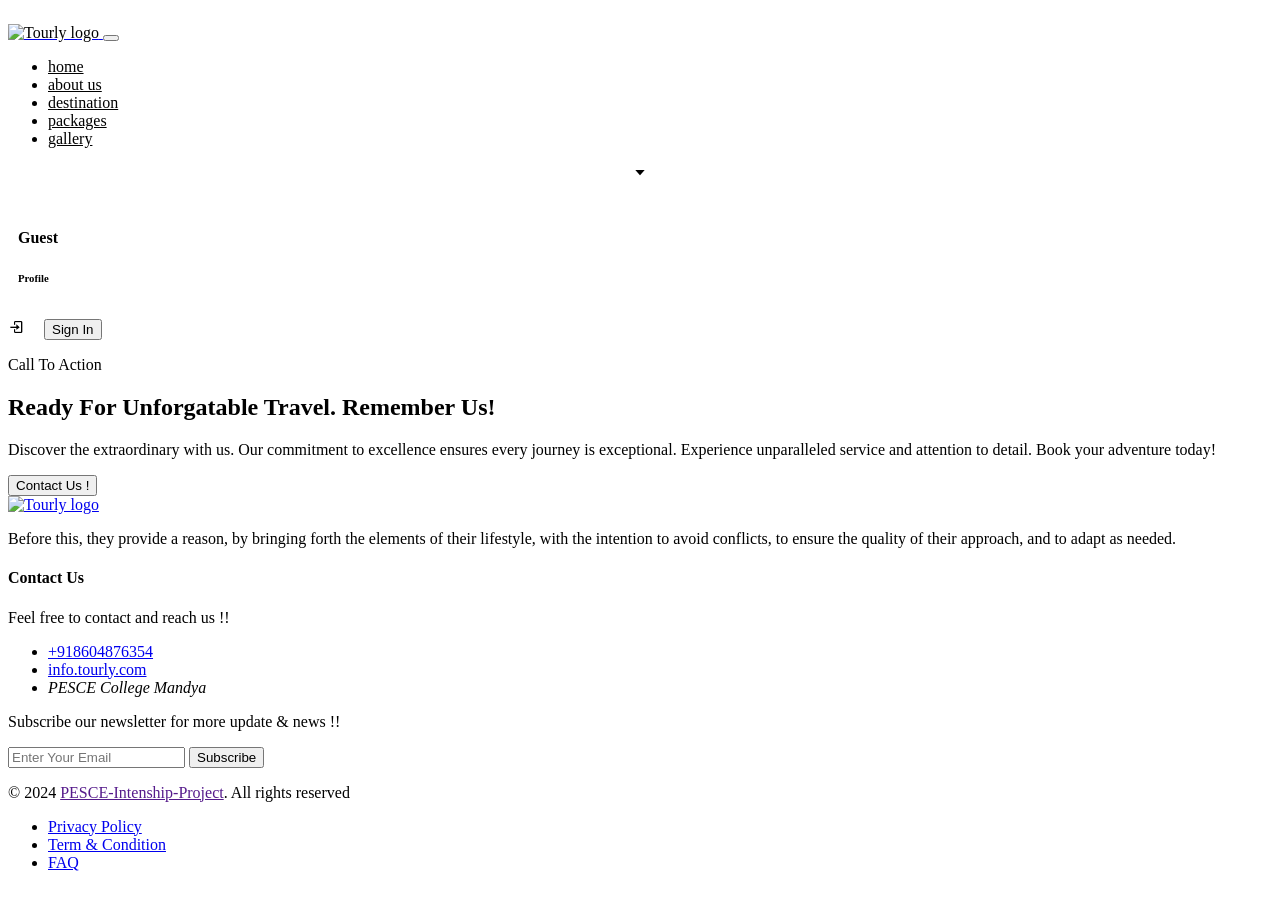
==== contact.html @ a297510d "Initial commit" ====
<!DOCTYPE html>
<html>
    <head>
        <meta charset="UTF-8">
        <meta http-equiv="X-UA-Compatible" content="IE=edge">
        <meta name="viewport" content="width=device-width, initial-scale=1.0">
        <title>Tourly - Travel agancy</title>
      
        <!-- 
          - favicon
        -->
        <link rel="shortcut icon" href="./favicon.svg" type="image/svg+xml">
      
        <!-- 
          - custom css link
        -->
        <link rel="stylesheet" href="./assets/css/style.css">
      
        <!-- 
          - google font link
        -->
        <link rel="preconnect" href="https://fonts.googleapis.com">
        <link rel="preconnect" href="https://fonts.gstatic.com" crossorigin>
        <link
          href="https://fonts.googleapis.com/css2?family=Montserrat:wght@500;600;700;800&family=Poppins:wght@400;500;600;700&display=swap"
          rel="stylesheet">
          <link rel="stylesheet" href="https://unicons.iconscout.com/release/v2.1.6/css/unicons.css"><link rel="stylesheet"
          href="https://cdn.jsdelivr.net/npm/boxicons@latest/css/boxicons.min.css">
    </head>
    <body >
        <header>
        <div class="header-bottom" style="padding-top: 1rem;">
            <div class="container">

              <nav class="navbar" data-navbar>
      
                <div class="navbar-top">
      
                  <a href="#" class="logo">
                    <img src="./assets/images/logo-blue.svg" alt="Tourly logo" style="color: black;">
                  </a>
      
                  <button class="nav-close-btn" aria-label="Close Menu" data-nav-close-btn>
                    <ion-icon name="close-outline"></ion-icon>
                  </button>
      
                </div>
      
                <ul class="navbar-list">
      
                  <li>
                    <a href="index.html" class="navbar-link" data-nav-link style="color: black;">home</a>
                  </li>
      
                  <li>
                    <a href="#" class="navbar-link" data-nav-link style="color: black;">about us</a>
                  </li>
      
                  <li>
                    <a href="destination.html" class="navbar-link" data-nav-link style="color: black;">destination</a>
                  </li>
      
                  <li>
                    <a href="package.html" class="navbar-link" data-nav-link style="color: black;">packages</a>
                  </li>
      
                  <li>
                    <a href="gallery.html" class="navbar-link" data-nav-link style="color: black;">gallery</a>
                  </li>
      
                  <!-- <li>
                    <a href="#contact" class="navbar-link" data-nav-link style="color: black;">contact us</a>
                  </li> -->
                </ul>
      
              </nav>
      
      
      
      
          <!-- Profile -->
      
          <div class="profile">
            <a class="popup-profile" style="text-decoration: none; color:black">
               <div class="profile-display" style="display: flex; justify-content: center; text-align: center; align-items: center;">
                <img src="assets/images/images.png" alt="" class="">
                <i class='bx bx-caret-down'></i>
               </div>
            </a>
            <div id="subMenu" class="sub-menu-wrap">
                <div class="sub-menu">
                    <div class="user-info">
                        <img src="assets/images/images.png" alt="" class="">
                        <div class="details" style="padding: 10px;">
                            <h4 id="name"></h4>
                            <h6>Profile</h6>
                        </div>
                    </div>
                    <div class="button">
                        <i id="bx" class='bx' style="padding-right: 1rem ;"></i>
                        <button id="working" onclick="handleButtonClick()"></button>
                    </div>
                </div>
            </div>
        </div>
        </div>
      </div>

      <script>
        function LoadUserData() {
            const userData = JSON.parse(localStorage.getItem('userData'));
            if (!userData) {
                document.getElementById('bx').classList.add('bx-log-in');
                document.getElementById('name').textContent = "Guest";
                document.getElementById('working').textContent = "Sign In";
                return;
            }
    
            console.log(userData);
            document.getElementById('name').innerHTML = userData.username;
            document.getElementById('bx').classList.add('bx-log-out');
            document.getElementById('working').innerHTML = "Sign Out";
        }
  
        function handleButtonClick() {
             const userData = JSON.parse(localStorage.getItem('userData'));
            if (!userData) {
                window.location.href = 'signin.html'; 
            } else {
                alert('User Logout Completed')
                localStorage.removeItem('userData');
                window.location.href = 'index.html';
            }
        }
    
        // Call the function to load user data
        LoadUserData();
    </script>

</header>

<section class="cta" id="contact">
    <div class="container">

      <div class="cta-content">
        <p class="section-subtitle">Call To Action</p>

        <h2 class="h2 section-title">Ready For Unforgatable Travel. Remember Us!</h2>

        <p class="section-text">
          Discover the extraordinary with us. Our commitment to excellence ensures every journey is exceptional. Experience unparalleled service and attention to detail. Book your adventure today!
        </p>
      </div>

      <button class="btn btn-secondary">Contact Us !</button>

    </div>
  </section>

  <footer class="footer">

    <div class="footer-top">
      <div class="container">

        <div class="footer-brand">

          <a href="#" class="logo">
            <img src="./assets/images/logo.svg" alt="Tourly logo">
          </a>

          <p class="footer-text">Before this, they provide a reason, by bringing forth the elements of their lifestyle, with the intention to avoid conflicts, to ensure the quality of their approach, and to adapt as needed.
          </p>

        </div>

        <div class="footer-contact">

          <h4 class="contact-title">Contact Us</h4>

          <p class="contact-text">
            Feel free to contact and reach us !!
          </p>

          <ul>

            <li class="contact-item">
              <ion-icon name="call-outline"></ion-icon>

              <a href="tel:+01123456790" class="contact-link">+918604876354</a>
            </li>

            <li class="contact-item">
              <ion-icon name="mail-outline"></ion-icon>

              <a href="mailto:info.tourly.com" class="contact-link">info.tourly.com</a>
            </li>

            <li class="contact-item">
              <ion-icon name="location-outline"></ion-icon>

              <address>PESCE College Mandya</address>
            </li>

          </ul>

        </div>

        <div class="footer-form">

          <p class="form-text">
            Subscribe our newsletter for more update & news !!
          </p>

          <form action="" class="form-wrapper">
            <input type="email" name="email" class="input-field" placeholder="Enter Your Email" required>

            <button type="submit" class="btn btn-secondary">Subscribe</button>
          </form>

        </div>

      </div>
    </div>

    <div class="footer-bottom">
      <div class="container">

        <p class="copyright">
          &copy; 2024 <a href="">PESCE-Intenship-Project</a>. All rights reserved
        </p>

        <ul class="footer-bottom-list">

          <li>
            <a href="#" class="footer-bottom-link">Privacy Policy</a>
          </li>

          <li>
            <a href="#" class="footer-bottom-link">Term & Condition</a>
          </li>

          <li>
            <a href="#" class="footer-bottom-link">FAQ</a>
          </li>

        </ul>

      </div>
    </div>

  </footer>





  <!-- 
    - #GO TO TOP
  -->

  <a href="#top" class="go-top" data-go-top>
    <ion-icon name="chevron-up-outline"></ion-icon>
  </a>





  <!-- 
    - custom js link
  -->
  <script src="./assets/js/script.js"></script>

  <!-- 
    - ionicon link
  -->
  <script type="module" src="https://unpkg.com/ionicons@5.5.2/dist/ionicons/ionicons.esm.js"></script>
  <script nomodule src="https://unpkg.com/ionicons@5.5.2/dist/ionicons/ionicons.js"></script>

    </body>
</html>
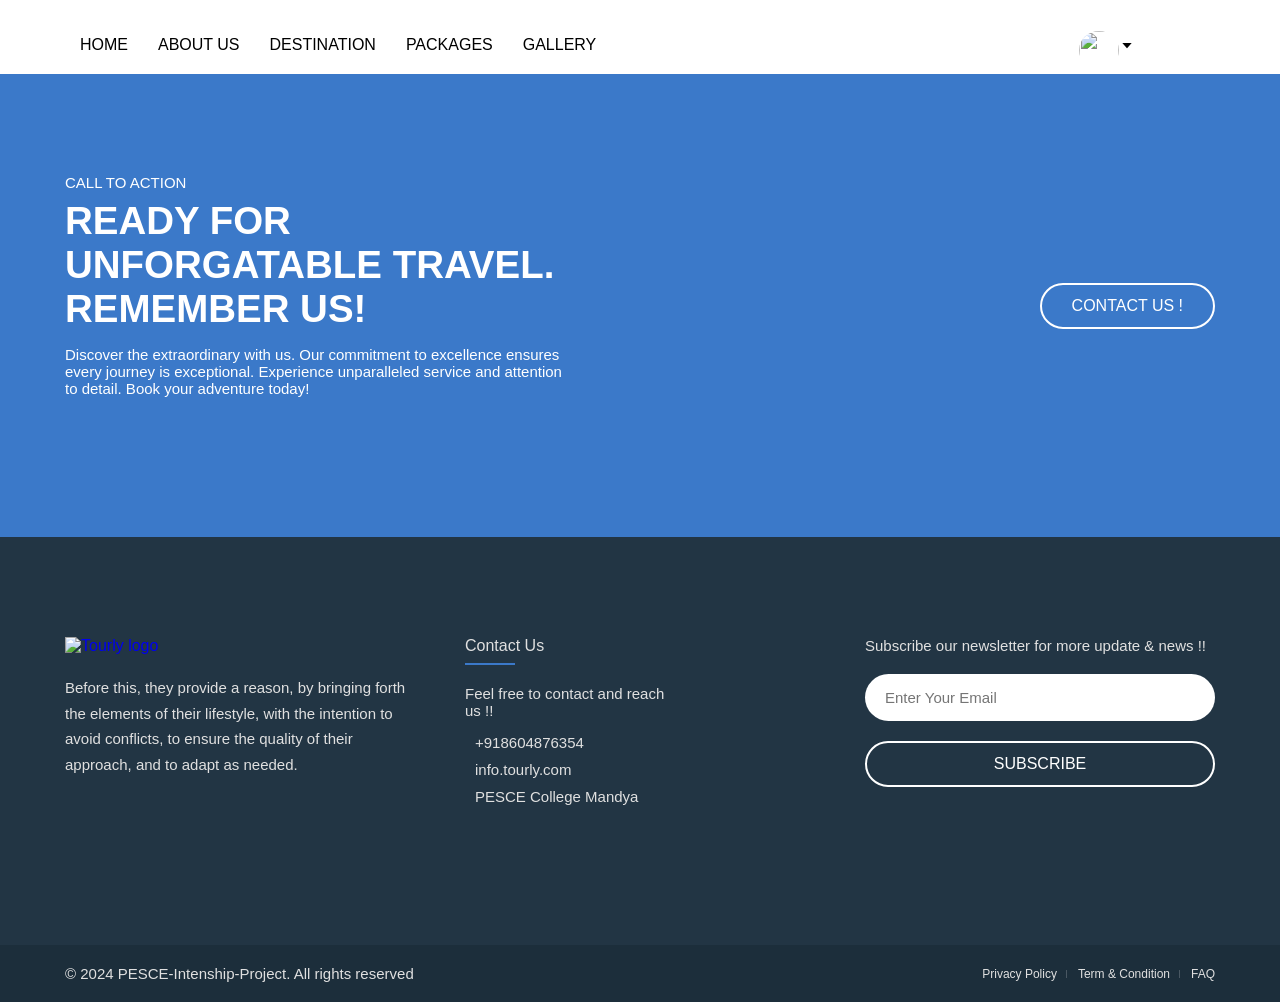
==== commit ee11f030: "Initial commit to Tourly" ====
--- a/contact.html
+++ b/contact.html
@@ -14,7 +14,7 @@
         <!-- 
           - custom css link
         -->
-        <link rel="stylesheet" href="./assets/css/style.css">
+        <link rel="stylesheet" href="./css/style.css">
       
         <!-- 
           - google font link
--- a/css/style.css
+++ b/css/style.css
@@ -0,0 +1,1383 @@
+/*-----------------------------------*\
+ * #style.css
+\*-----------------------------------*/
+
+/**
+ * copyright 2023 Nandithadn
+ */
+
+
+
+
+
+/*-----------------------------------*\
+ * #CUSTOM PROPERTY
+\*-----------------------------------*/
+
+:root {
+
+  /**
+   * colors
+   */
+
+  --united-nations-blue: hsl(214, 56%, 58%);
+  --bright-navy-blue: hsl(214, 57%, 51%);
+  --spanish-gray: hsl(0, 0%, 60%);
+  --black-coral: hsl(225, 8%, 42%);
+  --oxford-blue: hsl(208, 97%, 12%);
+  --yale-blue: hsl(214, 72%, 33%);
+  --blue-ncs: hsl(197, 100%, 36%);
+  --gunmetal: hsl(206, 34%, 20%);
+  --gainsboro: hsl(0, 0%, 88%);
+  --cultured: hsl(0, 0%, 98%);
+  --white: hsl(0, 0%, 100%);
+  --black: hsl(0, 0%, 0%);
+  --onyx: hsl(0, 0%, 25%);
+  --jet: hsl(0, 0%, 20%);
+
+  /**
+   * typography
+   */
+
+  --ff-poppins: "Poppins", sans-serif;
+  --ff-montserrat: "Montserrat", sans-serif;
+
+  --fs-1: calc(20px + 3.5vw);
+  --fs-2: calc(18px + 1.6vw);
+  --fs-3: calc(16px + 0.45vw);
+  --fs-4: 15px;
+  --fs-5: 14px;
+  --fs-6: 13px;
+  --fs-7: 12px;
+  --fs-8: 11px;
+
+  --fw-500: 500;
+  --fw-600: 600;
+  --fw-700: 700;
+  --fw-800: 800;
+
+  /**
+   * transition
+   */
+
+  --transition: 0.25s ease-in-out;
+
+  /**
+   * spacing
+   */
+
+  --section-padding: 60px;
+
+  /**
+   * border-radius
+   */
+
+  --radius-15: 15px;
+  --radius-25: 25px;
+
+}
+
+
+
+
+
+/*-----------------------------------*\
+ * #RESET
+\*-----------------------------------*/
+
+*, *::before, *::after {
+  margin: 0;
+  padding: 0;
+  box-sizing: border-box;
+}
+
+li { list-style: none; }
+
+a { text-decoration: none; }
+
+a,
+img,
+span,
+input,
+label,
+button,
+ion-icon { display: block; }
+
+input,
+button {
+  background: none;
+  border: none;
+  font: inherit;
+}
+
+button { cursor: pointer; }
+
+input { width: 100%; }
+
+ion-icon { pointer-events: none; }
+
+html {
+  font-family: var(--ff-poppins);
+  scroll-behavior: smooth;
+}
+
+body { background: var(--white); }
+
+
+
+
+
+/*-----------------------------------*\
+ * #REUSED STYLE
+\*-----------------------------------*/
+
+.container { padding-inline: 15px; }
+
+.btn {
+  color: var(--white);
+  text-transform: uppercase;
+  font-size: var(--fs-5);
+  border-radius: 100px;
+  padding: var(--padding, 8px 18px);
+  border: var(--border-width, 2px) solid transparent;
+  transition: var(--transition);
+}
+
+.btn-primary {
+  background: var(--bright-navy-blue);
+  border-color: var(--bright-navy-blue);
+}
+
+.btn-primary:is(:hover, :focus) {
+  background: var(--yale-blue);
+  border-color: var(--yale-blue);
+}
+
+.btn-secondary { border-color: var(--white); }
+
+.btn-secondary:is(:hover, :focus) { background: hsla(0, 0%, 100%, 0.1); }
+
+.h1,
+.h2,
+.h3 {
+  font-weight: var(--fw-800);
+  font-family: var(--ff-montserrat);
+  text-transform: uppercase;
+}
+
+.h1 {
+  color: var(--white);
+  font-size: var(--fs-1);
+}
+
+.h2,
+.h3 { color: var(--gunmetal); }
+
+.h2 { font-size: var(--fs-2); }
+
+.h3 {
+  font-size: var(--fs-3);
+  font-weight: var(--fw-700);
+}
+
+.section-subtitle {
+  color: var(--bright-navy-blue);
+  font-size: var(--fs-5);
+  text-transform: uppercase;
+  font-family: var(--ff-montserrat);
+  margin-bottom: 8px;
+}
+
+.section-title { margin-bottom: 15px; }
+
+.section-text {
+  color: var(--black-coral);
+  margin-bottom: 30px;
+}
+
+.card-text {
+  color: var(--black-coral);
+  font-size: var(--fs-5);
+}
+
+
+
+
+
+/*-----------------------------------*\
+ * #HEADER
+\*-----------------------------------*/
+
+.header {
+  position: absolute;
+  top: 0;
+  left: 0;
+  width: 100%;
+  padding-top: 61px;
+  z-index: 1;
+}
+
+.header-top {
+  position: absolute;
+  top: 0;
+  left: 0;
+  width: 100%;
+  transition: var(--transition);
+  border-bottom: 1px solid hsla(0, 0%, 100%, 0.1);
+  z-index: 1;
+}
+
+.header.active .header-top {
+  position: fixed;
+  background: var(--gunmetal);
+}
+
+.header-top .container {
+  display: grid;
+  grid-template-columns: repeat(3, 1fr);
+  justify-items: flex-start;
+  align-items: center;
+}
+
+.helpline-box .wrapper { display: none; }
+
+.helpline-box .icon-box {
+  background: var(--bright-navy-blue);
+  padding: 6px;
+  border-radius: 50%;
+  color: var(--white);
+}
+
+.helpline-box .icon-box ion-icon { --ionicon-stroke-width: 40px; }
+
+.header-top .logo { margin-inline: auto; }
+
+.header-top .logo img { max-width: 100px; }
+
+.header-btn-group {
+  justify-self: flex-end;
+  display: flex;
+  align-items: center;
+  gap: 10px;
+  color: var(--white);
+}
+
+.search-btn,
+.nav-open-btn {
+  font-size: 30px;
+  color: inherit;
+}
+
+.search-btn { font-size: 20px; }
+
+.header-bottom { border-bottom: 1px solid hsla(0, 0%, 100%, 0.1); }
+
+.header-bottom .container {
+  display: flex;
+  justify-content: space-between;
+  align-items: center;
+  padding-block: 15px;
+}
+
+.social-list {
+  display: flex;
+  align-items: center;
+  gap: 5px;
+}
+
+.social-link {
+  color: var(--white);
+  padding: 8px;
+  border: 1px solid hsla(0, 0%, 100%, 0.3);
+  border-radius: 50%;
+  font-size: 15px;
+  transition: var(--transition);
+}
+
+.social-link:is(:hover, :focus) { background: hsla(0, 0%, 100%, 0.2); }
+
+.header .btn { --padding: 4px 20px; }
+
+.header .navbar {
+  position: fixed;
+  top: 0;
+  right: -300px;
+  width: 100%;
+  max-width: 300px;
+  height: 100%;
+  background: var(--white);
+  visibility: hidden;
+  pointer-events: none;
+  transition: 0.15s ease-in;
+  z-index: 3;
+}
+
+.navbar.active {
+  right: 0;
+  visibility: visible;
+  pointer-events: all;
+  transition: 0.25s ease-out;
+}
+
+.navbar-top {
+  display: flex;
+  justify-content: space-between;
+  align-items: center;
+  padding: 40px 15px;
+}
+
+.navbar-top .logo img { width: 150px; }
+
+.nav-close-btn {
+  font-size: 20px;
+  color: var(--bright-navy-blue);
+}
+
+.nav-close-btn ion-icon { --ionicon-stroke-width: 80px; }
+
+.navbar-list { border-top: 1px solid hsla(0, 0%, 0%, 0.1); }
+
+.navbar-list li { border-bottom: 1px solid hsla(0, 0%, 0%, 0.1); }
+
+.navbar-link {
+  padding: 15px 20px;
+  color: var(--jet);
+  font-weight: var(--fw-500);
+  font-size: var(--fs-4);
+  transition: var(--transition);
+  text-transform: capitalize;
+}
+
+.navbar-link:is(:hover, :focus) { color: var(--bright-navy-blue); }
+
+.overlay {
+  position: fixed;
+  inset: 0;
+  background: var(--black);
+  opacity: 0;
+  pointer-events: none;
+  z-index: 2;
+  transition: var(--transition);
+}
+
+.overlay.active {
+  opacity: 0.7;
+  pointer-events: all;
+}
+
+
+
+
+
+/*-----------------------------------*\
+ * #HERO
+\*-----------------------------------*/
+
+.hero {
+  background-image: url("../images/hero-bg.jpg");
+  background-repeat: no-repeat;
+  background-size: cover;
+  background-position: center;
+  background-color: hsla(0, 0%, 0%, 0.7);
+  background-blend-mode: overlay;
+  display: grid;
+  place-items: center;
+  min-height: 600px;
+  text-align: center;
+  padding-top: 125px;
+}
+
+.hero-title { margin-bottom: 20px; }
+
+.hero-text {
+  color: var(--white);
+  font-size: var(--fs-5);
+  margin-bottom: 40px;
+}
+
+.btn-group {
+  display: flex;
+  flex-wrap: wrap;
+  justify-content: center;
+  align-items: center;
+  gap: 10px;
+}
+
+
+
+
+
+/*-----------------------------------*\
+ * #TOUR SEARCH
+\*-----------------------------------*/
+
+.tour-search {
+  background: var(--bright-navy-blue);
+  padding-block: var(--section-padding);
+}
+
+.tour-search-form .input-label {
+  color: var(--white);
+  font-size: var(--fs-4);
+  margin-left: 20px;
+  margin-bottom: 10px;
+}
+
+.tour-search-form .input-field {
+  background: var(--white);
+  padding: 10px 15px;
+  font-size: var(--fs-5);
+  border-radius: 50px;
+}
+
+.tour-search-form .input-field::placeholder { color: var(--spanish-gray); }
+
+.tour-search-form .input-field::-webkit-datetime-edit {
+  color: var(--spanish-gray);
+  text-transform: uppercase;
+}
+
+.tour-search-form .input-wrapper { margin-bottom: 15px; }
+
+.tour-search .btn {
+  width: 100%;
+  --border-width: 1px;
+  font-weight: var(--fw-600);
+  margin-top: 35px;
+}
+
+
+
+
+
+/*-----------------------------------*\
+ * #POPULAR
+\*-----------------------------------*/
+
+.popular { padding-block: var(--section-padding); }
+
+.popular-list,
+.popular-list > li:not(:last-child) { margin-bottom: 30px; }
+
+.popular-card {
+  position: relative;
+  overflow: hidden;
+  border-radius: var(--radius-25);
+  height: 430px;
+}
+
+.popular-card .card-img { height: 100%; }
+
+.popular-card .card-img img {
+  width: 100%;
+  height: 100%;
+  object-fit: cover;
+}
+
+.popular-card .card-content {
+  position: absolute;
+  bottom: 20px;
+  left: 20px;
+  right: 20px;
+  background: var(--white);
+  border-radius: var(--radius-25);
+  padding: 20px;
+}
+
+
+.popular-card .card-rating {
+  background: var(--bright-navy-blue);
+  color: var(--white);
+  position: absolute;
+  top: 0;
+  right: 25px;
+  display: flex;
+  align-items: center;
+  gap: 1px;
+  transform: translateY(-50%);
+  padding: 6px 10px;
+  border-radius: 20px;
+  font-size: 14px;
+}
+
+.popular-card .card-subtitle {
+  color: var(--blue-ncs);
+  font-size: var(--fs-6);
+  text-transform: uppercase;
+  margin-bottom: 8px;
+}
+
+.popular-card .card-title { margin-bottom: 5px; }
+
+.popular-card :is(.card-subtitle, .card-title) > a { color: inherit; }
+
+.popular .btn { margin-inline: auto; }
+
+
+
+
+
+/*-----------------------------------*\
+ * #PACKAGE
+\*-----------------------------------*/
+
+.package { padding-block: var(--section-padding); }
+
+.package-list { margin-bottom: 40px; }
+
+.package-list > li:not(:last-child) { margin-bottom: 30px; }
+
+.package-card {
+  background: var(--cultured);
+  overflow: hidden;
+  border-radius: 15px;
+}
+
+.package-card .card-banner { height: 250px; }
+
+.package-card .card-banner img {
+  width: 100%;
+  height: 100%;
+  object-fit: cover;
+}
+
+.package-card .card-content { padding: 30px 20px; }
+
+.package-card .card-title { margin-bottom: 15px; }
+
+.package-card .card-text {
+  line-height: 1.6;
+  margin-bottom: 20px;
+}
+
+.card-meta-list {
+  background: var(--white);
+  max-width: max-content;
+  display: flex;
+  flex-wrap: wrap;
+  justify-content: center;
+  align-items: center;
+  padding: 8px;
+  box-shadow: 0 0 5px hsla(0, 0%, 0%, 0.15);
+  border-radius: 50px;
+}
+
+.card-meta-item { position: relative; }
+
+.card-meta-item:not(:last-child)::after {
+  content: "";
+  position: absolute;
+  top: 4px;
+  right: -1px;
+  bottom: 4px;
+  width: 1px;
+  background: hsla(0, 0%, 0%, 0.3);
+}
+
+.meta-box {
+  display: flex;
+  justify-content: center;
+  align-items: center;
+  gap: 5px;
+  padding-inline: 9px;
+  color: var(--black-coral);
+  font-size: var(--fs-8);
+}
+
+.meta-box > ion-icon {
+  color: var(--bright-navy-blue);
+  font-size: 13px;
+}
+
+.package-card .card-price {
+  background: var(--united-nations-blue);
+  color: var(--white);
+  padding: 25px 20px;
+  text-align: center;
+}
+
+.package-card .card-price .wrapper {
+  display: flex;
+  flex-wrap: wrap;
+  justify-content: center;
+  align-items: center;
+  gap: 5px 15px;
+  margin-bottom: 10px;
+}
+
+.package-card .card-price .reviews { font-size: var(--fs-5); }
+
+.package-card .card-rating {
+  display: flex;
+  justify-content: center;
+  align-items: center;
+  gap: 1px;
+  font-size: 14px;
+}
+
+.package-card .card-rating ion-icon:last-child { color: hsl(0, 0%, 80%); }
+
+.package-card .price {
+  font-size: var(--fs-2);
+  font-family: var(--ff-montserrat);
+  font-weight: var(--fw-800);
+  margin-bottom: 20px;
+}
+
+.package-card .price span {
+  font-size: var(--fs-7);
+  font-weight: initial;
+}
+
+.package .btn { margin-inline: auto; }
+
+
+
+
+
+/*-----------------------------------*\
+ * #GALLERY
+\*-----------------------------------*/
+
+.gallery { padding-block: var(--section-padding); }
+
+.gallery-list {
+  display: grid;
+  grid-template-columns: 1fr 1fr;
+  gap: 10px;
+}
+
+.gallery-image {
+  width: 100%;
+  height: 100%;
+  border-radius: var(--radius-15);
+  overflow: hidden;
+}
+
+.gallery-item:nth-child(3) { grid-area: 1 / 2 / 3 / 3; }
+
+.gallery-image img {
+  width: 100%;
+  height: 100%;
+  object-fit: cover;
+}
+
+
+
+
+
+/*-----------------------------------*\
+ * #CTA
+\*-----------------------------------*/
+
+.cta {
+  background: var(--bright-navy-blue);
+  padding-block: var(--section-padding);
+}
+
+.cta :is(.section-subtitle, .section-title, .section-text) { color: var(--white); }
+
+.cta .section-text { font-size: var(--fs-5); }
+
+
+
+
+
+/*-----------------------------------*\
+ * #FOOTER
+\*-----------------------------------*/
+
+.footer-top {
+  background: var(--gunmetal);
+  padding-block: var(--section-padding);
+  color: var(--gainsboro);
+}
+
+.footer-brand { margin-bottom: 30px; }
+
+.footer-brand img { width: 180px; }
+
+.footer-brand .logo { margin-bottom: 20px; }
+
+.footer-text {
+  font-size: var(--fs-5);
+  line-height: 1.7;
+}
+
+.footer-contact { margin-bottom: 30px; }
+
+.contact-title {
+  position: relative;
+  font-family: var(--ff-montserrat);
+  font-weight: var(--fw-500);
+  margin-bottom: 30px;
+}
+
+.contact-title::after {
+  content: "";
+  position: absolute;
+  bottom: -10px;
+  left: 0;
+  width: 50px;
+  height: 2px;
+  background: var(--bright-navy-blue);
+}
+
+.contact-text {
+  font-size: var(--fs-5);
+  margin-bottom: 15px;
+  max-width: 200px;
+}
+
+.contact-item {
+  display: flex;
+  justify-content: flex-start;
+  align-items: center;
+  gap: 10px;
+  margin-bottom: 10px;
+}
+
+.contact-item ion-icon { --ionicon-stroke-width: 40px; }
+
+.contact-link,
+address {
+  font-style: normal;
+  color: var(--gainsboro);
+  font-size: var(--fs-5);
+}
+
+.contact-link:is(:hover, :focus) { color: var(--white); }
+
+.form-text {
+  font-size: var(--fs-5);
+  margin-bottom: 20px;
+}
+
+.footer-form .input-field {
+  background: var(--white);
+  font-size: var(--fs-5);
+  padding: 15px 20px;
+  border-radius: 100px;
+  margin-bottom: 10px;
+}
+
+.footer-form .btn { width: 100%; }
+
+.footer-bottom {
+  --gunmetal: hsl(205, 36%, 17%);
+  background: var(--gunmetal);
+  padding-block: 20px;
+  text-align: center;
+}
+
+.copyright {
+  color: var(--gainsboro);
+  font-size: var(--fs-5);
+  margin-bottom: 10px;
+}
+
+.copyright a {
+  color: inherit;
+  display: inline-block;
+}
+
+.copyright a:is(:hover, :focus) { color: var(--white); }
+
+.footer-bottom-list {
+  display: flex;
+  align-items: center;
+  justify-content: center;
+  gap: 21px;
+}
+
+.footer-bottom-list > li { position: relative; }
+
+.footer-bottom-list > li:not(:last-child)::after {
+  content: "";
+  position: absolute;
+  top: 3px;
+  right: -10px;
+  bottom: 3px;
+  width: 1px;
+  background: hsla(0, 0%, 100%, 0.2);
+}
+
+.footer-bottom-link {
+  color: var(--gainsboro);
+  font-size: var(--fs-7);
+  transition: var(--transition);
+}
+
+.footer-bottom-link:is(:hover, :focus) { color: var(--white); }
+
+
+
+
+
+/*-----------------------------------*\
+ * #GO TO TOP
+\*-----------------------------------*/
+
+.go-top {
+  position: fixed;
+  bottom: 15px;
+  right: 15px;
+  width: 35px;
+  height: 35px;
+  background: var(--bright-navy-blue);
+  color: var(--white);
+  display: grid;
+  place-items: center;
+  font-size: 18px;
+  border-radius: 6px;
+  box-shadow: 0 1px 3px hsla(0, 0%, 0%, 0.5);
+  opacity: 0;
+  transform: translateY(10px);
+  visibility: hidden;
+  transition: var(--transition);
+}
+
+.go-top.active {
+  opacity: 0.8;
+  transform: translateY(0);
+  visibility: visible;
+}
+
+.go-top:is(:hover, :focus) { opacity: 1; }
+
+
+
+
+
+/*-----------------------------------*\
+ * #MEDIA QUERIES
+\*-----------------------------------*/
+
+/**
+ * responsive for larger than 580px screen
+ */
+
+@media (min-width: 580px) {
+
+  /**
+   * REUSED STYLE
+   */
+
+  .container {
+    max-width: 580px;
+    margin-inline: auto;
+  }
+
+  .btn {
+    --fs-5: 16px;
+    --padding: 12px 30px;
+  }
+
+  section:not(.cta) :is(.section-subtitle, .section-title, .section-text) {
+    text-align: center;
+  }
+
+  .section-text { margin-bottom: 40px; }
+
+  .card-text { --fs-5: 15px; }
+
+
+
+  /**
+   * HEADER
+   */
+
+  .header { padding-top: 83px; }
+
+  .helpline-box .icon-box { padding: 14px; }
+
+  .header-top .logo img { max-width: unset; }
+
+  .search-btn { font-size: 30px; }
+
+  .nav-open-btn { font-size: 40px; }
+
+  .header .btn {
+    --fs-5: 14px;
+    --padding: 6px 20px;
+  }
+
+
+
+  /**
+   * HERO
+   */
+
+  .hero {
+    min-height: 800px;
+    padding-top: 85px;
+  }
+
+  .hero-text { --fs-5: 15px; }
+
+  .btn-group { gap: 20px; }
+
+
+
+  /**
+   * TOUR SEARCH
+   */
+
+  .tour-search-form {
+    display: grid;
+    grid-template-columns: 1fr 1fr;
+    align-items: flex-end;
+    gap: 15px;
+  }
+
+  .tour-search-form .input-wrapper { margin-bottom: 0; }
+
+  .tour-search-form .input-field { padding: 16px 20px; }
+
+  .tour-search .btn {
+    grid-column: span 2;
+    margin-top: 20px;
+  }
+
+
+
+  /**
+   * POPULAR
+   */
+
+  .popular-card .card-content { right: auto; }
+
+
+
+  /**
+   * FOOTER
+   */
+
+  .footer .container {
+    display: grid;
+    grid-template-columns: 1fr 1fr;
+    gap: 30px;
+  }
+
+  .footer-form { grid-column: span 2; }
+
+  .footer-bottom { text-align: left; }
+
+  .copyright { margin-bottom: 0; }
+
+  .footer-bottom-list { justify-content: flex-end; }
+
+}
+
+
+
+
+
+/**
+ * responsive for larger than 768px screen
+ */
+
+@media (min-width: 768px) {
+
+  /**
+   * CUSTOM PROPERTY
+   */
+
+  :root {
+
+    /**
+     * typography
+     */
+
+    --fs-5: 15px;
+
+  }
+
+
+
+  /**
+   * REUSED STYLE
+   */
+
+  .container { max-width: 800px; }
+
+  .section-text {
+    max-width: 60ch;
+    margin-inline: auto;
+  }
+
+
+
+  /**
+   * HEADER
+   */
+
+  .helpline-box {
+    display: flex;
+    justify-content: flex-start;
+    align-items: center;
+    gap: 10px;
+  }
+
+  .helpline-box .wrapper {
+    display: block;
+    color: var(--white);
+    font-size: var(--fs-6);
+  }
+
+  .social-list { gap: 10px; }
+
+
+
+  /**
+   * POPULAR
+   */
+
+  .popular-list {
+    display: grid;
+    grid-template-columns: 1fr 1fr;
+    gap: 30px;
+    margin-bottom: 50px;
+  }
+
+  .popular-list > li:not(:last-child) { margin-bottom: 0; }
+
+  .popular-card .card-content { right: 20px; }
+
+
+
+  /**
+   * PACKAGE
+   */
+
+  .package-list { margin-bottom: 50px; }
+
+  .package-list > li:not(:last-child) { margin-bottom: 40px; }
+
+  .package-card {
+    display: grid;
+    grid-template-columns: 1.3fr 1.5fr 1fr;
+  }
+
+  .package-card .card-banner { height: 100%; }
+
+  .package-card .card-content { padding: 40px; }
+
+  .package-card .card-price {
+    display: grid;
+    place-content: center;
+  }
+
+  .package-card .card-price .wrapper { margin-bottom: 15px; }
+
+
+
+  /**
+   * GALLERY
+   */
+
+  .gallery { padding-bottom: calc(var(--section-padding * 2)); }
+
+  .gallery-list {
+    grid-template-columns: repeat(3, 1fr);
+    gap: 20px;
+  }
+
+  .gallery-image { border-radius: var(--radius-25); }
+
+
+
+  /**
+   * CTA
+   */
+
+  .cta .container {
+    display: flex;
+    justify-content: space-between;
+    align-items: center;
+  }
+
+  .cta-content { width: calc(100% - 225px); }
+
+  .cta .section-text { margin-inline: 0; }
+
+
+
+  /**
+   * FOOTER
+   */
+
+  .form-wrapper {
+    display: flex;
+    justify-content: flex-start;
+    align-items: center;
+    gap: 20px;
+  }
+
+  .footer-form .input-field { margin-bottom: 0; }
+
+  .footer-form .btn { width: max-content; }
+
+}
+
+
+
+
+
+/**
+ * responsive for larger than 992px screen
+ */
+
+@media (min-width: 992px) {
+
+  /**
+   * REUSED STYLE
+   */
+
+  .container { max-width: 1050px; }
+
+
+
+  /**
+   * HEADER
+   */
+
+  .header.active .header-top {
+    position: unset;
+    background: unset;
+  }
+
+  .nav-open-btn,
+  .navbar-top { display: none; }
+
+  .header-bottom { border-bottom: none; }
+
+  .header.active .header-bottom {
+    position: fixed;
+    top: 0;
+    left: 0;
+    width: 100%;
+    background: var(--white);
+    color: var(--onyx);
+    box-shadow: 0 2px 5px hsla(0, 0%, 0%, 0.08);
+    transition: var(--transition);
+  }
+
+  .header-bottom .container { padding-block: 0; }
+
+  .header .navbar { all: unset; }
+
+  .navbar-list {
+    border-top: none;
+    display: flex;
+    justify-content: center;
+    align-items: center;
+  }
+
+  .navbar-list li { border-bottom: none; }
+
+  .navbar-link {
+    color: var(--white);
+    --fs-4: 16px;
+    font-weight: unset;
+    text-transform: uppercase;
+    padding: 20px 15px;
+  }
+
+  .header.active .navbar-link { color: var(--onyx); }
+
+  .header.active .navbar-link:is(:hover, :focus) { color: var(--bright-navy-blue); }
+
+  .header.active .social-link {
+    color: var(--onyx);
+    border-color: hsla(0, 0%, 0%, 0.15);
+  }
+
+  .overlay { display: none; }
+
+
+
+  /**
+   * HERO
+   */
+
+  .hero .container { max-width: 740px; }
+
+
+
+  /**
+   * TOUR SEARCH
+   */
+
+  .tour-search-form { grid-template-columns: repeat(5, 1fr); }
+
+  .tour-search .btn {
+    --padding: 15px;
+    grid-column: unset;
+    margin-top: 0;
+  }
+
+
+
+  /**
+   * POPULAR
+   */
+
+  .popular-list { grid-template-columns: repeat(3, 1fr); }
+
+
+
+  /**
+   * PACKAGE
+   */
+
+  .meta-box { --fs-8: 13px; }
+
+  .meta-box > ion-icon { font-size: 15px; }
+
+
+
+  /**
+   * CTA 
+   */
+
+  .cta .section-title { max-width: 25ch; }
+
+
+
+  /**
+   * FOOTER
+   */
+
+  .footer-top .container {
+    grid-template-columns: repeat(3, 1fr);
+    gap: 50px;
+  }
+
+  .footer-form { grid-column: unset; }
+
+  .form-wrapper { flex-direction: column; }
+
+  .footer-form .btn { width: 100%; }
+
+}
+
+
+
+
+
+/**
+ * responsive for larger than 1200px screen
+ */
+
+@media (min-width: 1200px) {
+
+  /**
+   * CUSTOM PROPERTY
+   */
+
+  :root {
+
+    /**
+     * spacing
+     */
+
+    --section-padding: 100px;
+
+  }
+
+
+
+  /**
+   * REUSED STYLE
+   */
+
+  .container { max-width: 1180px; }
+
+}
+
+
+.profile {
+  display: felx;
+  align-items: center;
+  column-gap: 0.5rem;
+  cursor : pointer;
+  padding-right: 5rem;
+}
+
+.profile img{
+  margin-top: 10px;
+  padding-top: 1px;
+  width: 40px;
+  height: 40px;
+  object-fit: cover;
+  object-position: center;
+  border-radius: 50%;
+}
+
+.profile span{
+  margin-top: -10px;
+ font-size: 15px;
+ font-weight: 500;
+ justify-content: -15px;
+}
+
+
+.sub-menu-wrap {
+  position: absolute;
+  top: 100%;
+  right: 10%;
+  width: 320px;
+  max-height: 0px;
+  overflow: hidden;
+  transition :max-height 0.5s;
+  box-shadow: 0 8px 11px rgb(14 55 54 / 15%);
+}
+
+.profile:hover .sub-menu-wrap{
+  max-height: 500px;
+}
+
+
+.sub-menu{
+  background: white;
+  padding: 20px;
+  margin: 10px;
+}
+
+.user-info{
+  display: flex;
+  align-items: center;
+}
+
+.user-info h3{
+  font-weight: 500;
+}
+
+.user-info img{
+  width: 60px;
+  border-radius: 50%;
+  margin-right: 15px;
+}
+
+.sub-menu h3{
+  border: 0;
+  height: 1px;
+  width: 100%;
+  background: #ccc;
+  margin: 15px 0 10px
+}
+
+
+.form-group{
+  padding: 1rem;
+  margin: 2rem;
+}
+
+
+.button{
+  display: flex;
+  justify-content: center;
+  text-align: center;
+  align-items: center;
+}
